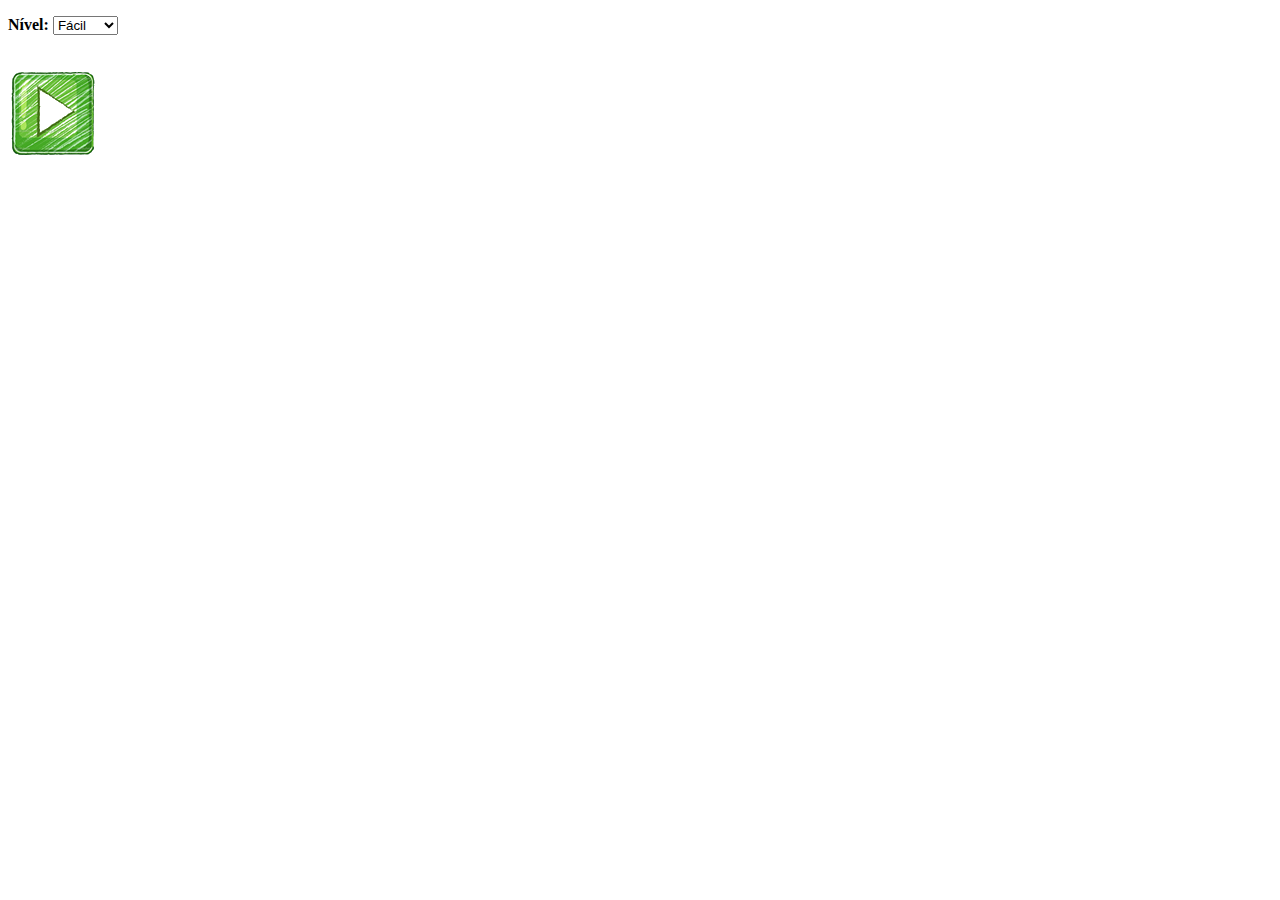
==== index.html @ ea19ac47 "criando o visual do jogo" ====
<!DOCTYPE HTML>
<html lang="pt-br">
	<head>
		<meta charset="UTF-8">

		<title>Estourando balões</title>

		<script language='Javascript'>
			function iniciaJogo(){
				var nivel_jogo = document.getElementById('nivel_jogo').value;

				window.location.href = 'jogo.html?' + nivel_jogo;
				alert(nivel_jogo)
				//7:43
			}
		</script>
	</head>

	<body>
		<div>
			<p>
				<b>Nível:</b>
				<select id="nivel_jogo">
					<option value="1">Fácil</option>
					<option value="2">Normal</option>
					<option value="3">Difícil</option>
				</select>
			</p>
			<br/>
			<img src="imagens/iniciar.png" onclick="iniciaJogo()">
		</div>
	</body>
	
</html>
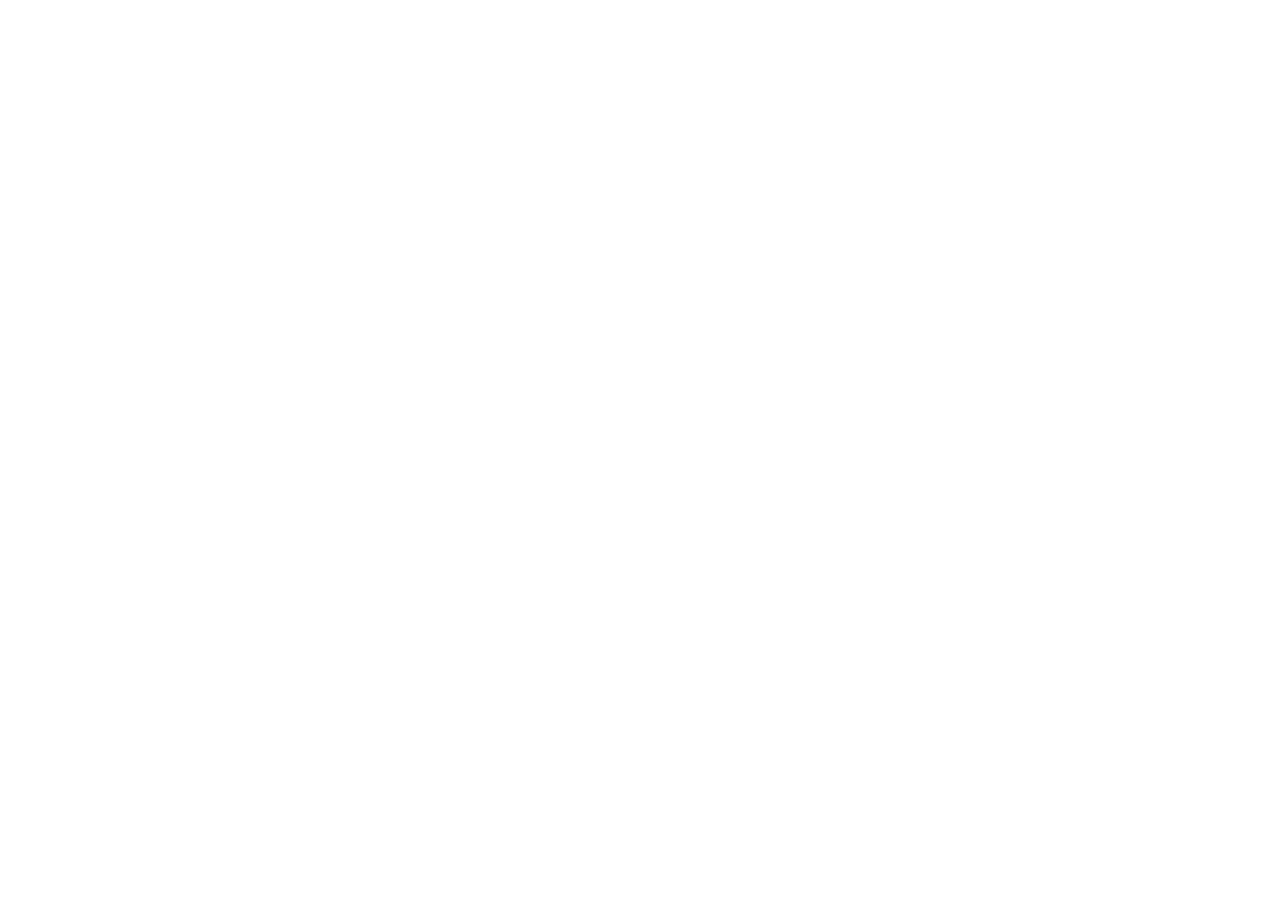
==== commit 13cc85dd: "feat: adicionado modal para selecionar nivel do jogo" ====
--- a/index.html
+++ b/index.html
@@ -6,29 +6,68 @@
 		<title>Estourando balões</title>
 
 		<script language='Javascript'>
-			function iniciaJogo(){
-				var nivel_jogo = document.getElementById('nivel_jogo').value;
+			function startGame(){
+				var level_game = document.getElementById('level_game').value;
 
-				window.location.href = 'jogo.html?' + nivel_jogo;
-				alert(nivel_jogo)
-				//7:43
+				window.location.href = 'game.html?' + level_game;
 			}
 		</script>
+
+		<link href="bootstrap/css/bootstrap.min.css" rel="stylesheet">
 	</head>
 
 	<body>
-		<div>
-			<p>
-				<b>Nível:</b>
-				<select id="nivel_jogo">
-					<option value="1">Fácil</option>
-					<option value="2">Normal</option>
-					<option value="3">Difícil</option>
-				</select>
-			</p>
-			<br/>
-			<img src="imagens/iniciar.png" onclick="iniciaJogo()">
+		
+
+<p data-toggle="modal" data-target="#janela"> </p>
+
+<!-- janela -->
+<form class="modal fade" id="janela">
+	<div class="modal-dialog modal-sm">
+		<div class="modal-content">
+		
+			<!-- cabecalho -->
+			<div class="modal-header"> 
+				<h4 class="modal-title">selecione um nível</h4>
+				<button type="button" class="close" data-dismiss="modal">
+				<span>&times;</span>
+				</button>
+			
+			</div>
+
+			<!-- corpo -->
+			<div class="modal-body"> 
+				<div class="form-group">
+					<p>
+						<b>Nível:</b>
+						<select id="level_game">
+							<option value="1">Fácil</option>
+							<option value="2">Normal</option>
+							<option value="3">Difícil</option>
+						</select>
+					</p>
+					<br/>
+					<img src="imagens/iniciar.png" onclick="startGame()">
+				</div>
+			</div>
 		</div>
+
+	</div>
+
+</form>
+<!-- Bootstrap CSS 4.6 -->
+    <!-- js, bundle-->
+    <script src="https://cdn.jsdelivr.net/npm/jquery@3.5.1/dist/jquery.slim.min.js" integrity="sha384-DfXdz2htPH0lsSSs5nCTpuj/zy4C+OGpamoFVy38MVBnE+IbbVYUew+OrCXaRkfj" crossorigin="anonymous"></script>
+    <script src="https://cdn.jsdelivr.net/npm/bootstrap@4.6.2/dist/js/bootstrap.bundle.min.js" integrity="sha384-Fy6S3B9q64WdZWQUiU+q4/2Lc9npb8tCaSX9FK7E8HnRr0Jz8D6OP9dO5Vg3Q9ct" crossorigin="anonymous"></script>
+    <!-- Option 2: Separate Popper and Bootstrap JS -->
+
+<script type="text/javascript">
+
+	$(document).ready(function() {
+		$('#janela').modal('show');
+	})
+	</script>
+
 	</body>
 	
 </html>